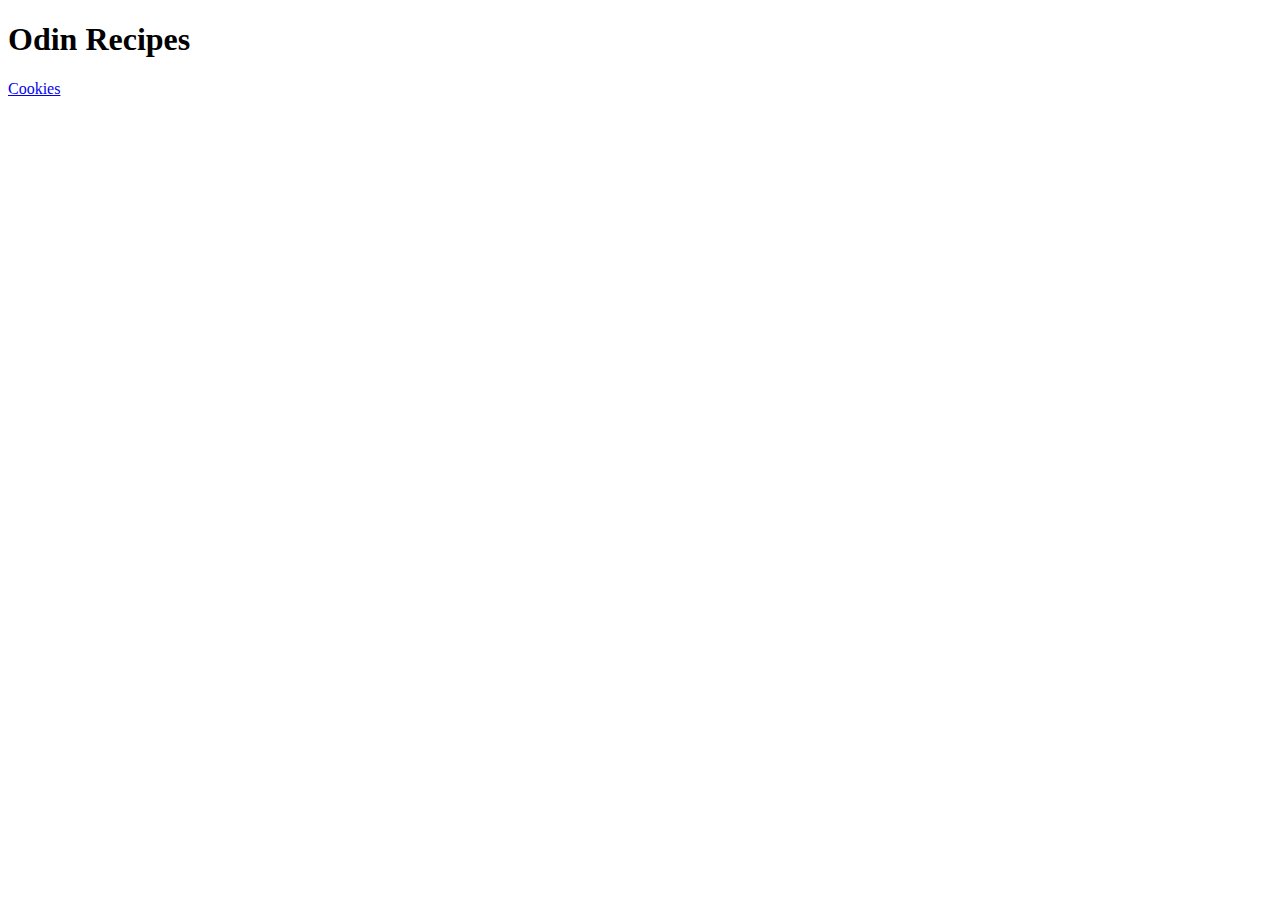
==== index.html @ 2786f1fa "Added home page and 1 recipe" ====
<!DOCTYPE html>
<html lang="en">

<head>
    <meta charset="UTF-8">
    <meta http-equiv="X-UA-Compatible" content="IE=edge">
    <meta name="viewport" content="width=device-width, initial-scale=1.0">
    <title>Odin Recipes!</title>
</head>

<body>
    <h1>Odin Recipes</h1>
    <a href="recipes/cookies.html">Cookies</a>
</body>

</html>
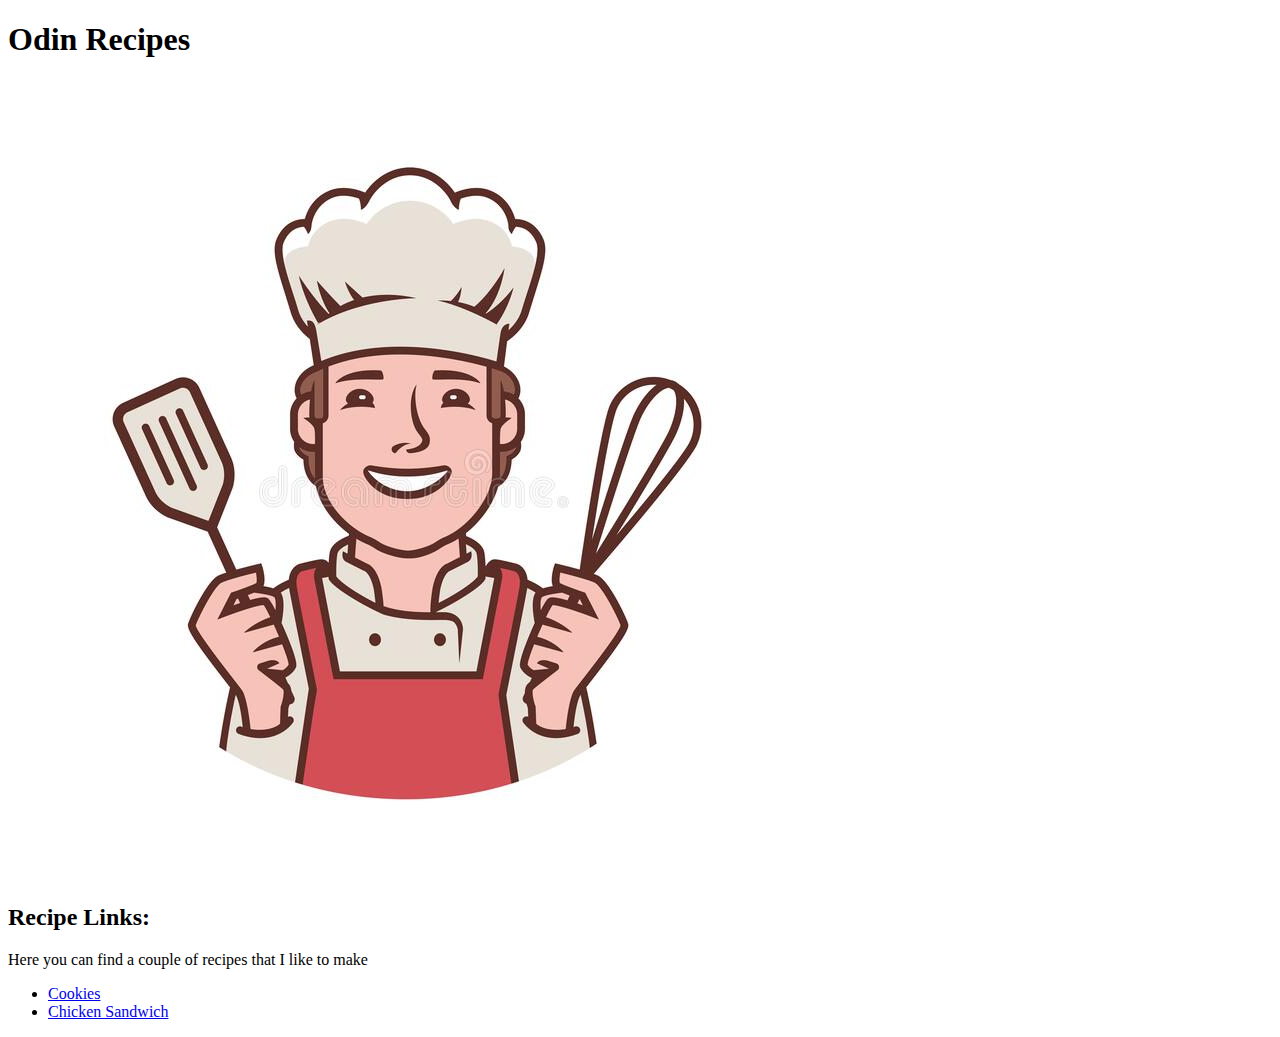
==== commit f2f9aa46: "Added another recipe and edited home page" ====
--- a/index.html
+++ b/index.html
@@ -10,7 +10,13 @@
 
 <body>
     <h1>Odin Recipes</h1>
-    <a href="recipes/cookies.html">Cookies</a>
+    <img src="images/chef.jpeg" alt="Picture of a animated chef">
+    <h2>Recipe Links:</h2>
+    <p>Here you can find a couple of recipes that I like to make</p>
+    <ul>
+        <li><a href="recipes/cookies.html">Cookies</a></li>
+        <li> <a href="recipes/chicken_sandwich.html">Chicken Sandwich</a></li>
+    </ul>
 </body>
 
 </html>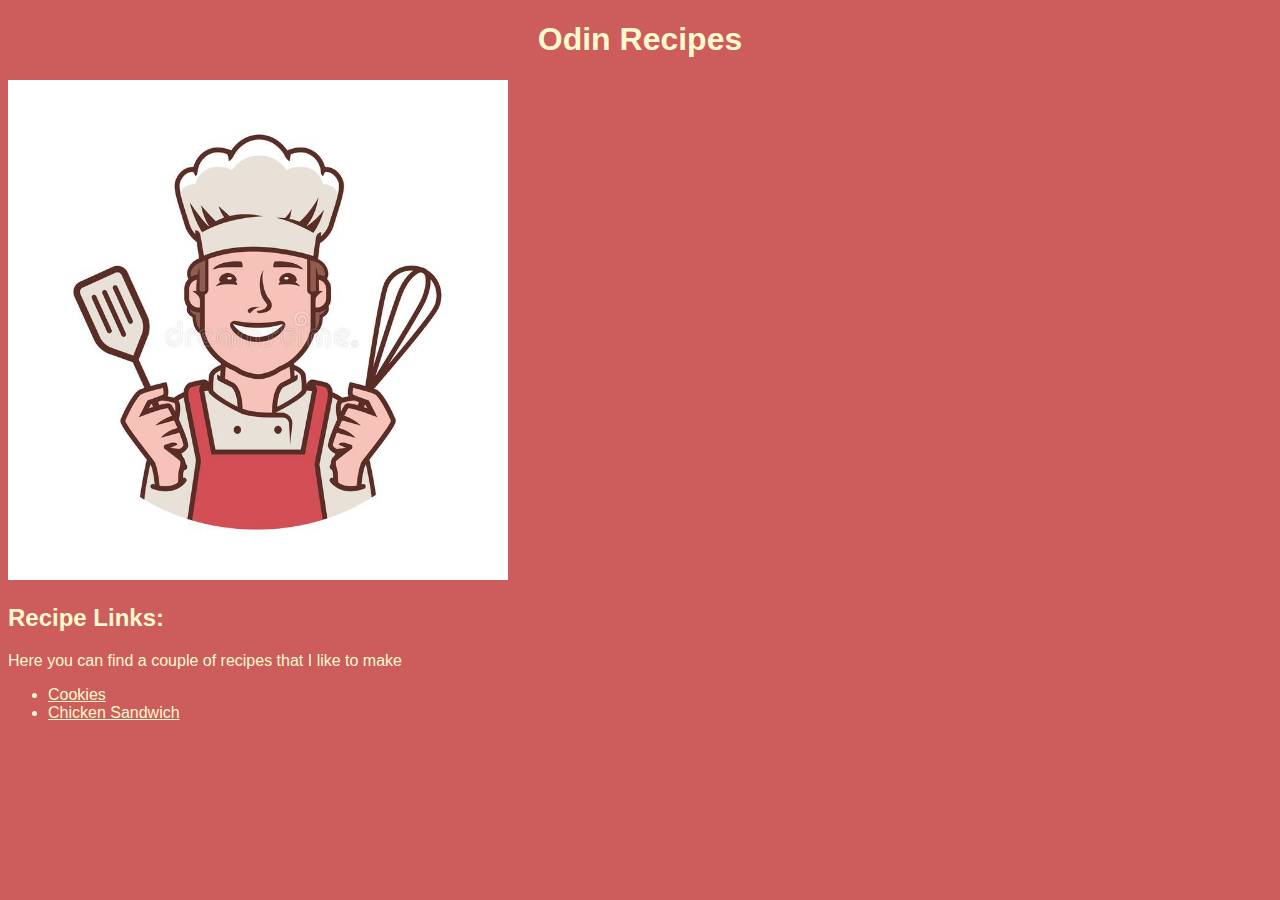
==== commit 1d239385: "added some styling to pages" ====
--- a/index.html
+++ b/index.html
@@ -6,6 +6,7 @@
     <meta http-equiv="X-UA-Compatible" content="IE=edge">
     <meta name="viewport" content="width=device-width, initial-scale=1.0">
     <title>Odin Recipes!</title>
+    <link rel="stylesheet" href="css/home.css">
 </head>
 
 <body>
--- a/css/home.css
+++ b/css/home.css
@@ -0,0 +1,14 @@
+* {
+    background-color: indianred;
+    color: lemonchiffon;
+    font-family: Helvetica, sans-serif;
+}
+
+h1 {
+    text-align: center;
+}
+img {
+    height: auto;
+    width: 500px;
+}
+
